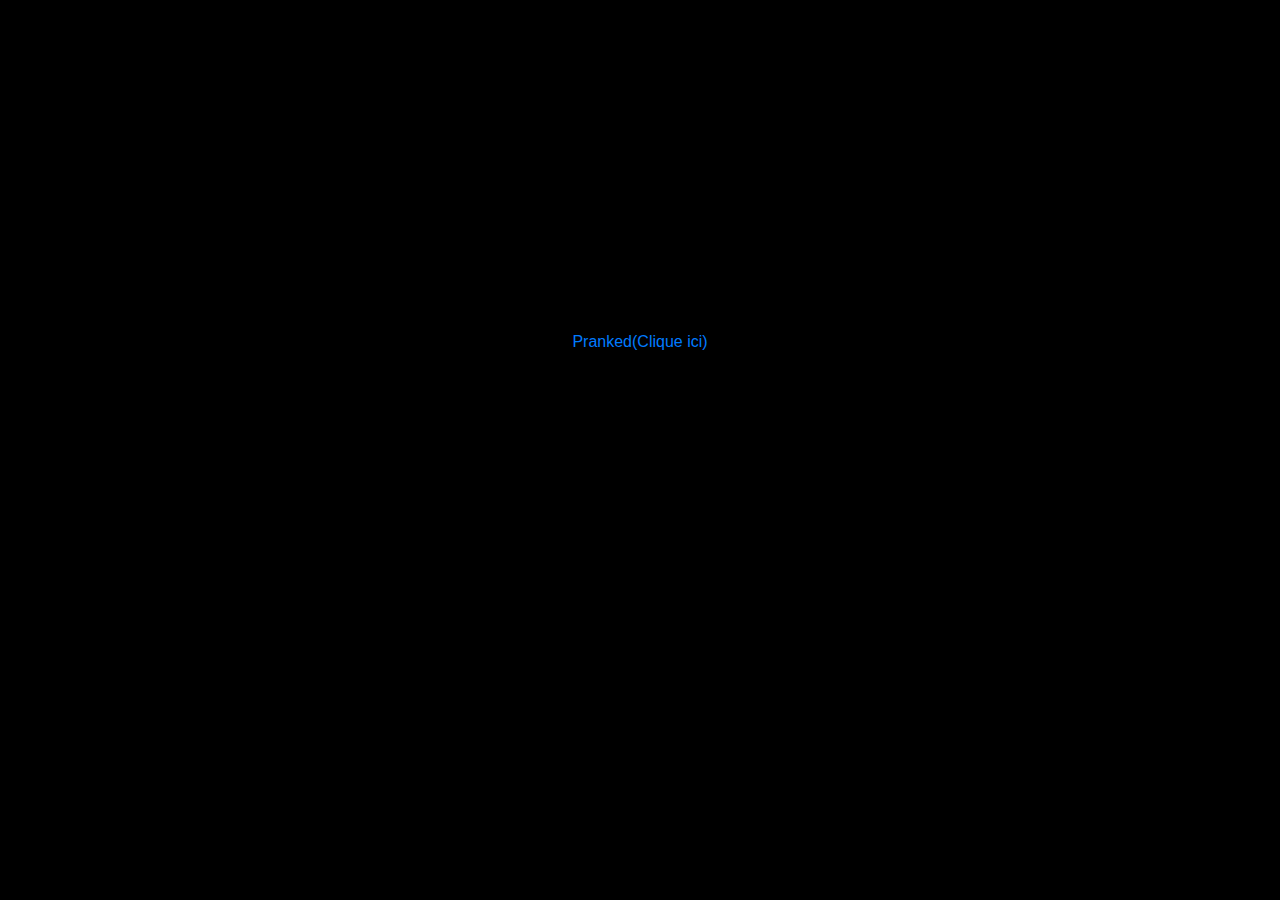
==== Assets/html/troll.html @ 0fe99db6 "Add files via upload" ====
<!DOCTYPE html>
<html lang="fr">

<head>
    <meta charset="UTF-8">
    <meta http-equiv="X-UA-Compatible" content="IE=edge">
    <meta name="viewport" content="width=device-width, initial-scale=1, shrink-to-fit=no">
    <link rel="stylesheet" href="https://stackpath.bootstrapcdn.com/bootstrap/4.4.1/css/bootstrap.min.css"
        integrity="sha384-Vkoo8x4CGsO3+Hhxv8T/Q5PaXtkKtu6ug5TOeNV6gBiFeWPGFN9MuhOf23Q9Ifjh" crossorigin="anonymous">
    <title>Pourquoi ta cliquer ?</title>
    <link rel="stylesheet" href="../css/style.css">
    <link rel="icon" href="../img/trollface.ico">
</head>

<body>
    <div style="text-align: center">
        <iframe width="560" height="315" src="https://www.youtube.com/embed/JvgcVg1NaXk" title="YouTube video player"
            frameborder="0"
            allow="accelerometer; autoplay; clipboard-write; encrypted-media; gyroscope; picture-in-picture; web-share"
            allowfullscreen></iframe>
    </div>
    <div style="text-align: center;">
        <li class="nav-item">
            <a class="nav-link active" aria-current="page" href="index.html">Pranked(Clique ici)</a>
        </li>
    </div>
</body>

</html>
---- Assets/css/style.css ----
body {
    background-color: black;
}

p {
    color: green;
}

h2 {
    color: red;
}

u {
    color: red;
}

h1 {
    color: red;
}

form {
    color: white;
}

th {
    color: white;
}

td {
    color: white;
}

.pokemon {
    width: 100%;
    display: block;
    margin: auto;
}
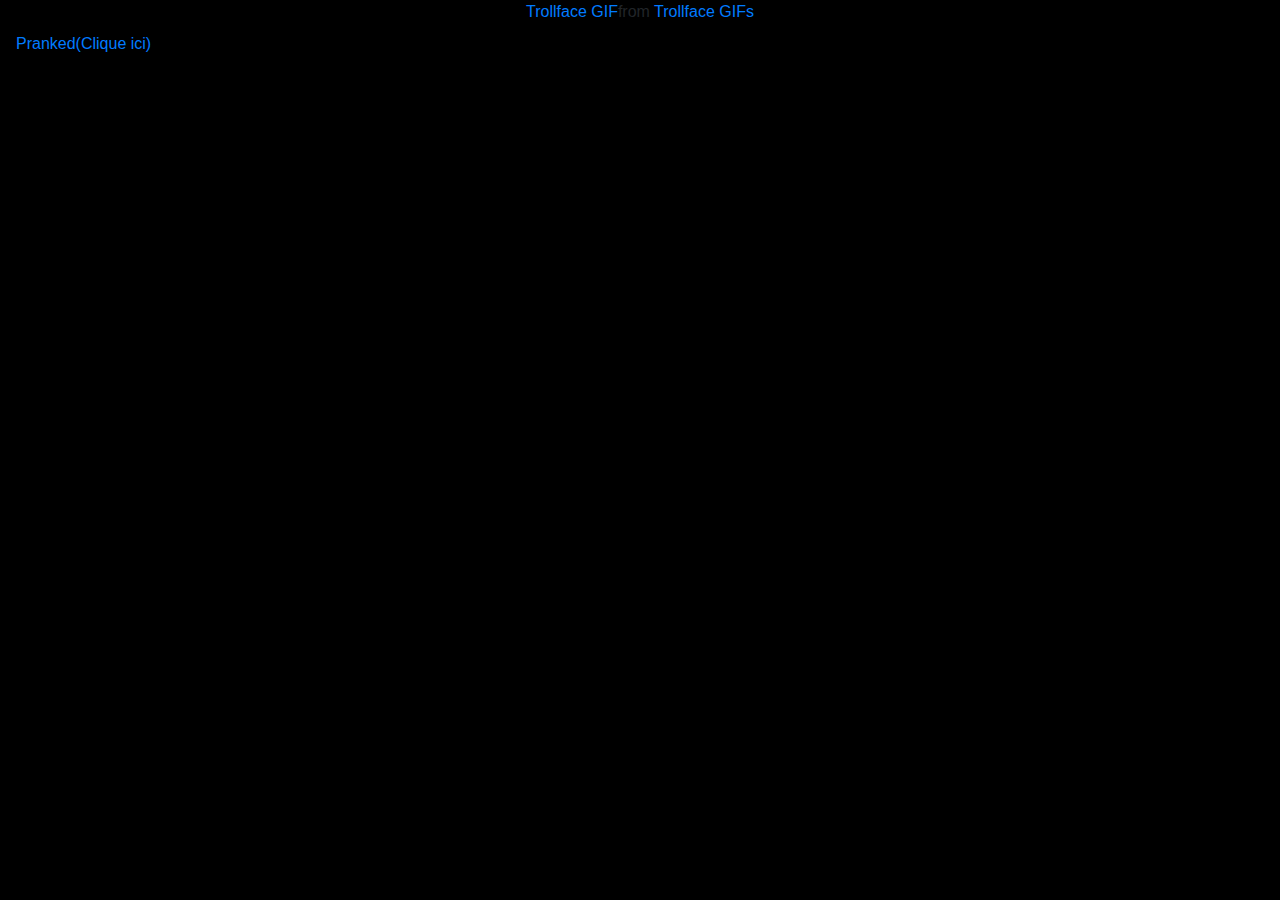
==== commit 6891100c: "Add files via upload" ====
--- a/Assets/html/troll.html
+++ b/Assets/html/troll.html
@@ -14,12 +14,12 @@
 
 <body>
     <div style="text-align: center">
-        <iframe width="560" height="315" src="https://www.youtube.com/embed/JvgcVg1NaXk" title="YouTube video player"
-            frameborder="0"
-            allow="accelerometer; autoplay; clipboard-write; encrypted-media; gyroscope; picture-in-picture; web-share"
-            allowfullscreen></iframe>
+        <div class="tenor-gif-embed" data-postid="25532101" data-share-method="host" data-aspect-ratio="1.08844"
+            data-width="40%"><a href="https://tenor.com/view/trollface-gif-25532101">Trollface GIF</a>from <a
+                href="https://tenor.com/search/trollface-gifs">Trollface GIFs</a></div>
+        <script type="text/javascript" async src="https://tenor.com/embed.js"></script>
     </div>
-    <div style="text-align: center;">
+    <div style="text-align: left;">
         <li class="nav-item">
             <a class="nav-link active" aria-current="page" href="index.html">Pranked(Clique ici)</a>
         </li>
